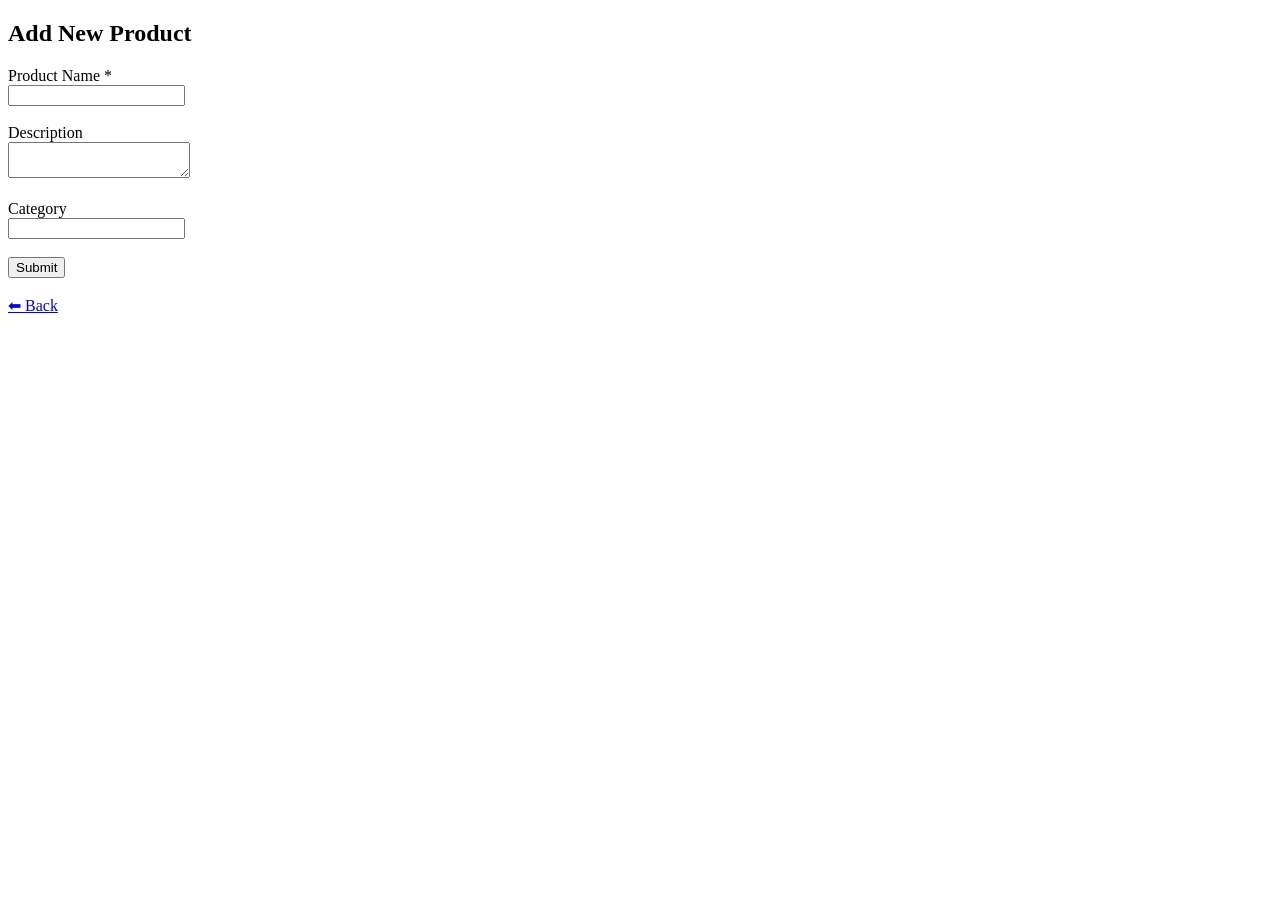
==== frontend/add_product.html @ a29491bd "Create add_product.html" ====
<!DOCTYPE html>
<html>
<head>
  <title>Add Product</title>
  <link rel="stylesheet" href="css/styles.css">
</head>
<body>
  <h2>Add New Product</h2>

  <form id="product-form">
    <label>Product Name *</label><br>
    <input type="text" id="name" required><br><br>

    <label>Description</label><br>
    <textarea id="description"></textarea><br><br>

    <label>Category</label><br>
    <input type="text" id="category"><br><br>

    <button type="submit">Submit</button>
  </form>

  <br>
  <a href="index.html">⬅ Back</a>

  <script src="js/app.js"></script>
</body>
</html>
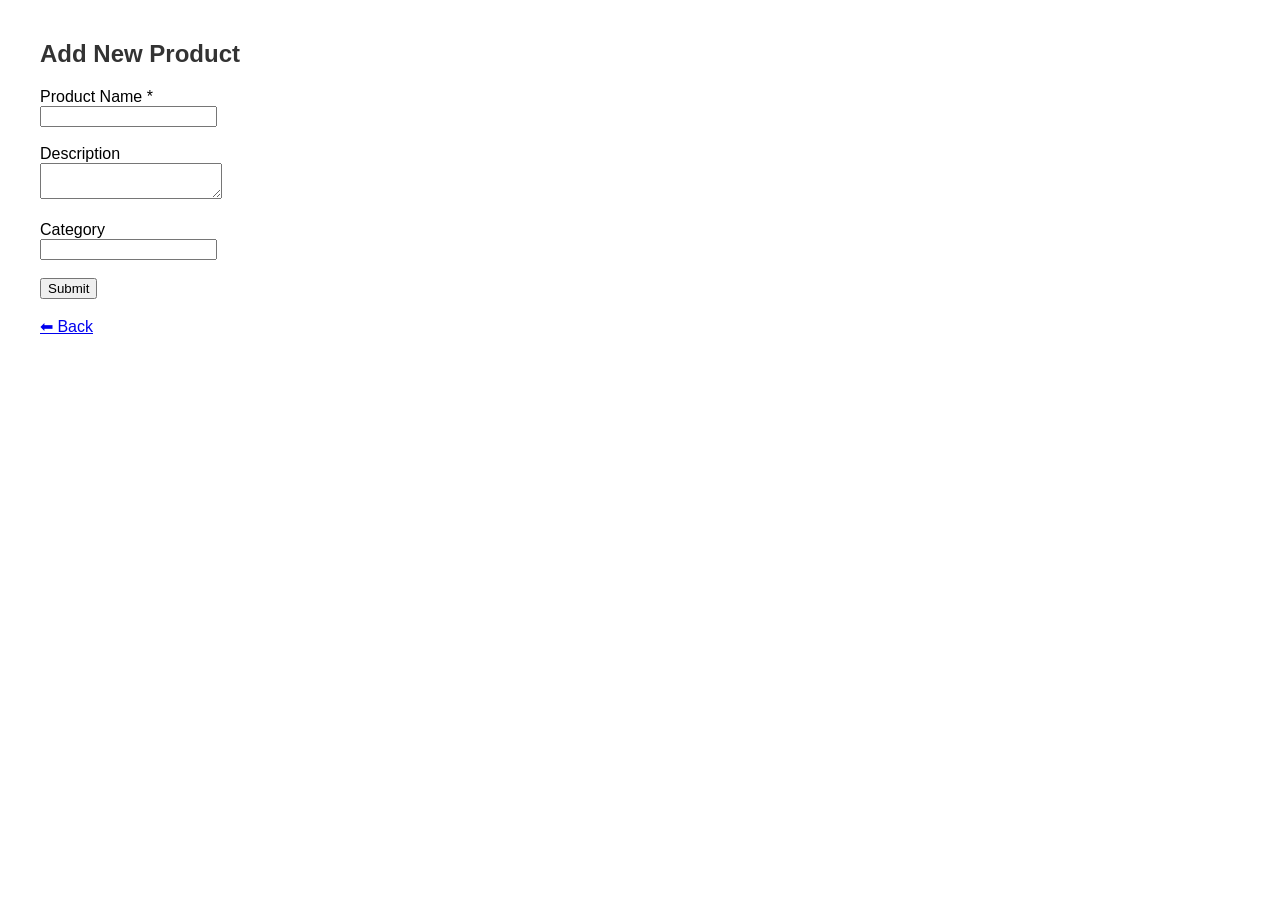
==== commit 36a425d6: "update add_product.html" ====
--- a/frontend/add_product.html
+++ b/frontend/add_product.html
@@ -1,10 +1,12 @@
 <!DOCTYPE html>
 <html>
 <head>
+  <meta charset="UTF-8">
   <title>Add Product</title>
   <link rel="stylesheet" href="css/styles.css">
 </head>
 <body>
+
   <h2>Add New Product</h2>
 
   <form id="product-form">
--- a/frontend/css/styles.css
+++ b/frontend/css/styles.css
@@ -0,0 +1,14 @@
+body {
+  font-family: Arial, sans-serif;
+  margin: 40px;
+}
+
+h1, h2 {
+  color: #333;
+}
+
+.product {
+  border: 1px solid #ccc;
+  padding: 12px;
+  margin-bottom: 10px;
+}
